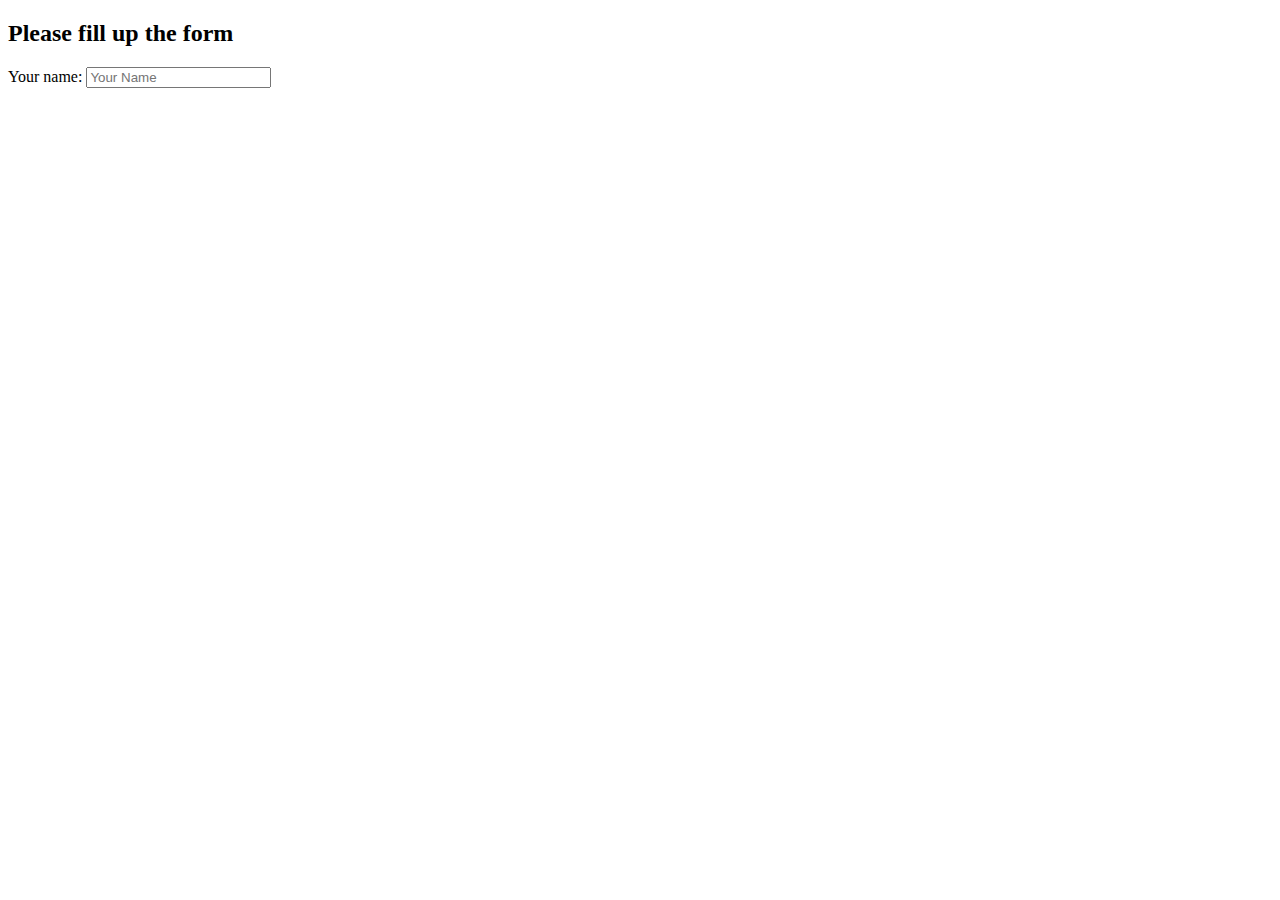
==== form.html @ 573ce91c "add form" ====
<!DOCTYPE html>
<html lang="en">
<head>
    <meta charset="UTF-8">
    <meta name="viewport" content="width=device-width, initial-scale=1.0">
    <title>Sabita Vabir Piths Ghor</title>
</head>
<body>
    <header>

    </header>
    <main>
        <section>
            <h2>Please fill up the form</h2>
            <form>
                <label for=""> Your name:
                    <input type="text" placeholder="Your Name" >
                    
                </label>
            </form>
        </section>
    </main>
    <footer>

    </footer>
</body>
</html>
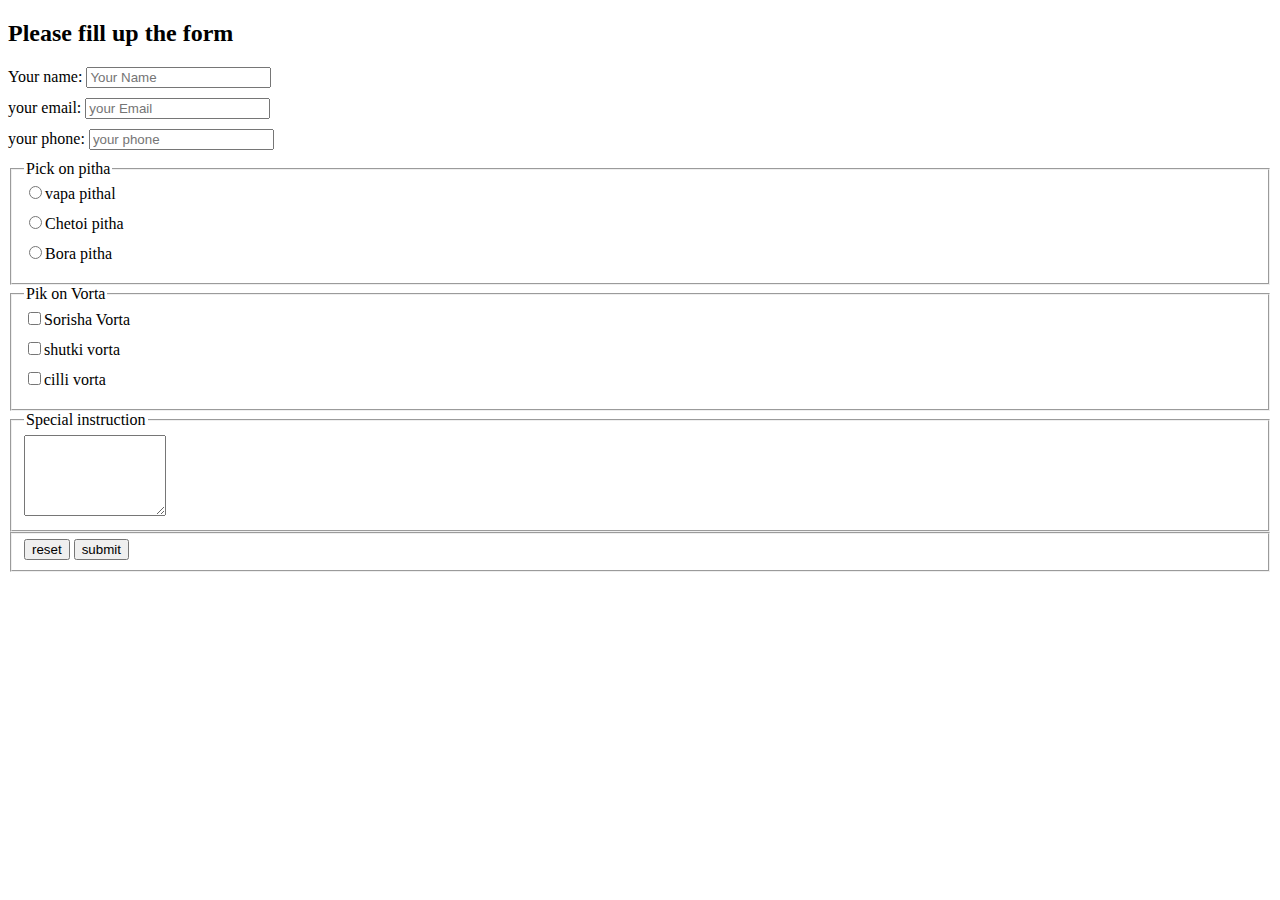
==== commit d9ff4cff: "add vorta" ====
--- a/form.html
+++ b/form.html
@@ -4,6 +4,12 @@
     <meta charset="UTF-8">
     <meta name="viewport" content="width=device-width, initial-scale=1.0">
     <title>Sabita Vabir Piths Ghor</title>
+    <style>
+        label{
+            display: block;
+            margin-bottom: 10px;
+        }
+    </style>
 </head>
 <body>
     <header>
@@ -13,10 +19,48 @@
         <section>
             <h2>Please fill up the form</h2>
             <form>
-                <label for=""> Your name:
-                    <input type="text" placeholder="Your Name" >
-                    
+                <label for="name"> Your name:
+                    <input id="name" type="text" placeholder="Your Name" >
                 </label>
+                
+                <label for="email">your email:
+                    <input type="email" name="" id="email" placeholder="your Email">
+                </label>
+                <label for="phone"> your phone:
+                    <input type="text" id="phone" placeholder="your phone">
+                </label>
+                <fieldset>
+                     <legend>Pick on pitha</legend>
+                     <label for="vapa pitha">
+                        <input type="radio" name="pitha" id="vapa pitha">vapa pithal
+                     </label>
+                     <label for="chetoi">
+                        <input type="radio" name="pitha" id="chetoi">Chetoi pitha
+                     </label>
+                     <label for="Bora">
+                        <input type="radio" name="pitha" id="Bora">Bora pitha
+                     </label>
+                </fieldset>
+                <fieldset>
+                    <legend>Pik on Vorta</legend>
+                    <label for="sorisha">
+                        <input type="checkbox" name="Vorta" id="Sorisha">Sorisha Vorta
+                    </label>
+                    <label for="shutki">
+                        <input type="checkbox" name="vorta" id="Shutki">shutki vorta
+                    </label>
+                    <label for="Cilli">
+                        <input type="checkbox" name="vorta" id="Cilli">cilli vorta
+                    </label>
+                </fieldset>
+                <fieldset>
+                    <legend>Special instruction</legend>
+                    <textarea name="" id="" cols="15" rows="5"></textarea>
+                </fieldset>
+                <fieldset>
+                    <input type="reset" value="reset">
+                    <input type="submit" value="submit">
+                </fieldset>
             </form>
         </section>
     </main>
